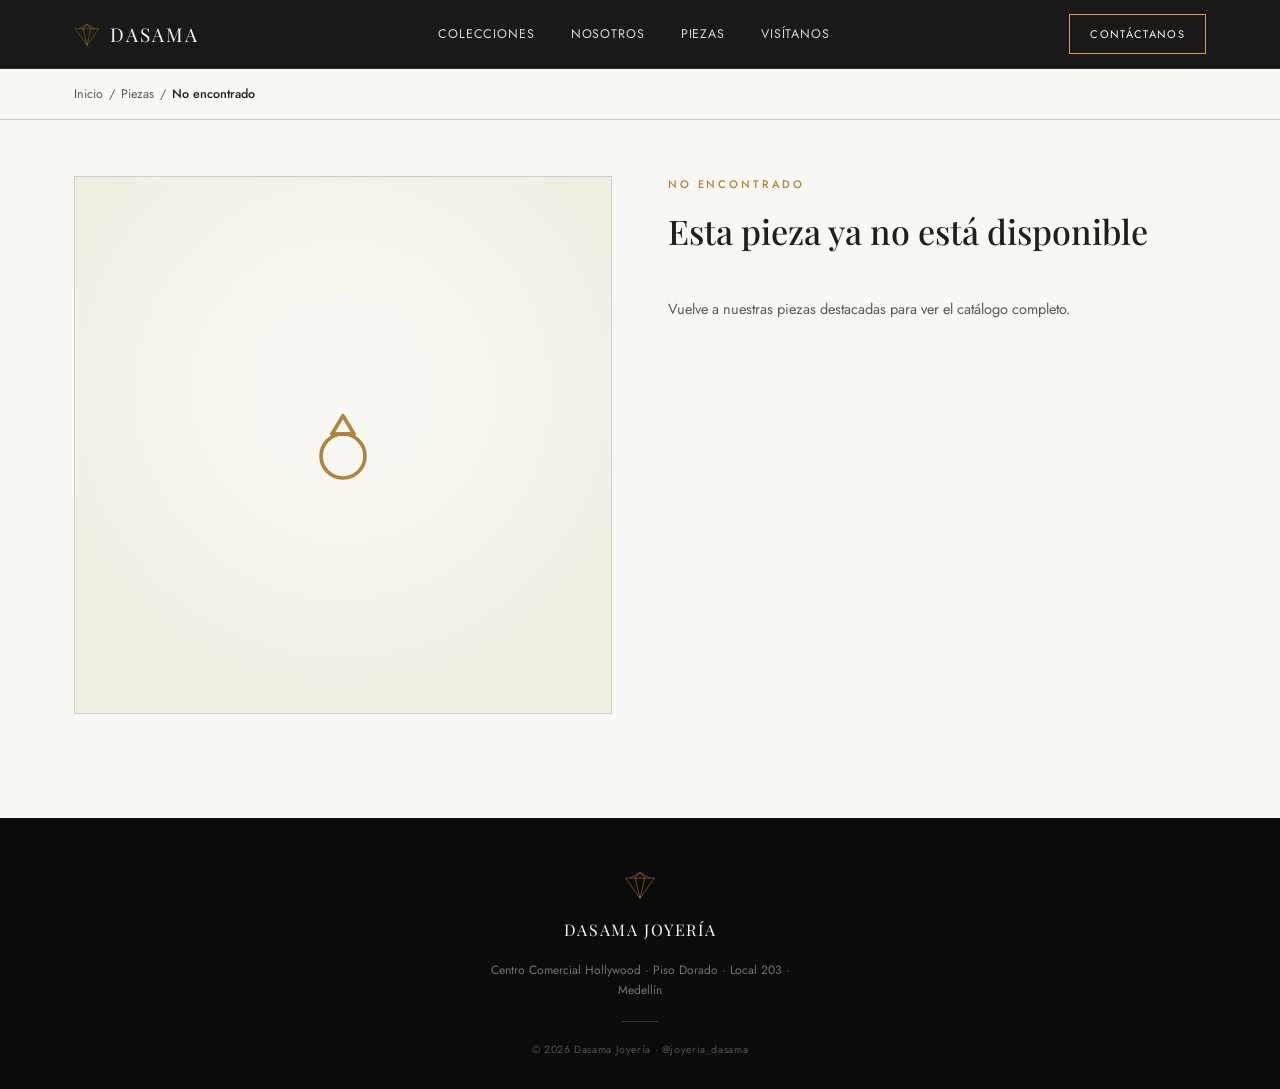
==== producto.html @ 976add79 "vista previa" ====
<!DOCTYPE html>
<html lang="es">
<head>
  <meta charset="UTF-8">
  <meta name="viewport" content="width=device-width, initial-scale=1.0">
  <title id="pageTitle">Producto · Dasama Joyería</title>
  <link rel="icon" href="data:image/svg+xml,%3Csvg xmlns='http://www.w3.org/2000/svg' viewBox='0 0 100 90'%3E%3Cpath d='M20 25 L50 8 L80 25 L95 25 L50 88 L5 25 Z' fill='none' stroke='%23111' stroke-width='4'/%3E%3C/svg%3E">
  <link rel="preconnect" href="https://fonts.googleapis.com">
  <link rel="stylesheet" href="https://fonts.googleapis.com/css2?family=Playfair+Display:wght@400;500;600;700&family=Jost:wght@300;400;500;600&display=swap">
  <link rel="stylesheet" href="styles.css">
</head>
<body>

<div class="page">

  <!-- NAV -->
  <header class="nav">
    <div class="container nav-inner">
      <a href="index.html" class="brand">
        <svg class="icon" viewBox="0 0 100 90" style="width:26px; height:24px; stroke:var(--gold);">
          <path d="M20 25 L50 8 L80 25 L95 25 L50 88 L5 25 Z"/>
          <path d="M20 25 L80 25"/>
          <path d="M35 25 L50 8 L65 25"/>
          <path d="M35 25 L50 88"/>
          <path d="M65 25 L50 88"/>
        </svg>
        <span class="brand-name">DASAMA</span>
      </a>
      <nav class="nav-links" id="navLinks">
        <a href="index.html#colecciones">Colecciones</a>
        <a href="index.html#taller">Nosotros</a>
        <a href="index.html#destacados">Piezas</a>
        <a href="index.html#visitanos">Visítanos</a>
      </nav>
      <a href="index.html#visitanos" class="btn btn-outline nav-cta">Contáctanos</a>
      <button class="nav-burger" id="navBurger" aria-label="Abrir menú" aria-expanded="false" aria-controls="navLinks">
        <svg viewBox="0 0 24 24" class="burger-icon"><path d="M4 7h16"/><path d="M4 12h16"/><path d="M4 17h16"/></svg>
      </button>
    </div>
  </header>

  <!-- BREADCRUMB -->
  <div class="crumb">
    <div class="container crumb-row">
      <a href="index.html">Inicio</a>
      <span>/</span>
      <a href="index.html#destacados" id="crumbCategory">Piezas</a>
      <span>/</span>
      <span class="crumb-current" id="crumbTitle">Producto</span>
    </div>
  </div>

  <!-- PRODUCT -->
  <section class="product-page">
    <div class="container product-grid">

      <div class="gallery">
        <div class="gallery-main" id="galleryMain"></div>
        <div class="gallery-thumbs" id="galleryThumbs"></div>
      </div>

      <div class="product-detail">
        <p class="eyebrow" id="detailCategory">Categoría</p>
        <h1 class="product-detail-title" id="detailTitle">Producto</h1>
        <p class="product-detail-price" id="detailPrice">Precio a consultar</p>
        <p class="product-detail-text" id="detailText"></p>

        <div class="qty-row">
          <div class="qty-stepper">
            <button class="qty-btn" id="qtyMinus" type="button" aria-label="Restar">–</button>
            <span class="qty-value" id="qtyValue">1</span>
            <button class="qty-btn" id="qtyPlus" type="button" aria-label="Sumar">+</button>
          </div>
        </div>

        <div class="buy-row">
          <a class="btn btn-whatsapp" id="whatsappBtn" href="#" target="_blank" rel="noopener">
            <svg viewBox="0 0 24 24" class="wa-icon"><path d="M4 20l1.3-3.9A8 8 0 1 1 8.7 19L4 20z"/><path d="M8.5 9.5c.3 2.5 2.5 4.7 5 5"/></svg>
            Comprar por WhatsApp
          </a>
          <p class="buy-note">Te atendemos directo por WhatsApp para confirmar disponibilidad, talla y envío.</p>
        </div>

        <div class="specs">
          <p class="specs-title">Características</p>
          <div class="specs-grid">
            <div>
              <p class="spec-label">Material</p>
              <p class="spec-value">Oro 18K</p>
            </div>
            <div>
              <p class="spec-label">Categoría</p>
              <p class="spec-value" id="specCategory">—</p>
            </div>
            <div>
              <p class="spec-label">Personalización</p>
              <p class="spec-value">Disponible</p>
            </div>
            <div>
              <p class="spec-label">Garantía</p>
              <p class="spec-value">Incluida</p>
            </div>
          </div>
        </div>
      </div>

    </div>
  </section>

  <!-- FOOTER -->
  <footer class="footer">
    <div class="container footer-inner">
      <svg viewBox="0 0 100 90" class="footer-mark">
        <path d="M20 25 L50 8 L80 25 L95 25 L50 88 L5 25 Z"/>
        <path d="M20 25 L80 25"/>
        <path d="M35 25 L50 8 L65 25"/>
        <path d="M35 25 L50 88"/>
        <path d="M65 25 L50 88"/>
      </svg>
      <p class="footer-brand">DASAMA JOYERÍA</p>
      <p class="footer-address">Centro Comercial Hollywood · Piso Dorado · Local 203 · Medellín</p>
      <div class="footer-rule"></div>
      <p class="footer-copy">© 2026 Dasama Joyería · @joyeria_dasama</p>
    </div>
  </footer>

</div>

<script src="catalog.js"></script>
<script src="producto.js"></script>
<script src="script.js"></script>
</body>
</html>
---- styles.css ----
:root{
  --black: oklch(15% 0.004 90);
  --white: oklch(98% 0.006 90);
  --cream: oklch(95% 0.014 85);
  --ink: oklch(24% 0.006 90);
  --sub: oklch(46% 0.008 90);
  --gold: oklch(74% 0.11 82);
  --gold-2: oklch(64% 0.10 78);
  --gold-soft: oklch(88% 0.05 85);
  --line: oklch(85% 0.01 90);
  --nav-h: 68px;
}

*{box-sizing:border-box;}
html{scroll-behavior:smooth;}
body{
  margin:0;
  font-family:'Jost','Century Gothic',sans-serif;
  color:var(--ink);
  background:var(--white);
  -webkit-font-smoothing:antialiased;
}
h1,h2,h3{font-family:'Playfair Display',Georgia,serif;margin:0;font-weight:500;}
p{margin:0;}
img{max-width:100%;display:block;}

a{color:var(--gold-2);text-decoration:none;}
a:hover{color:var(--gold);}

.page{width:100%;overflow:hidden;}
.container{max-width:1180px;margin:0 auto;padding:0 24px;}

.eyebrow{font-size:11px;letter-spacing:.26em;text-transform:uppercase;color:var(--gold-2);font-weight:500;}

.divider{width:1px;height:40px;background:var(--gold);}

.btn{
  display:inline-flex;
  align-items:center;
  justify-content:center;
  gap:10px;
  min-height:48px;
  padding:0 30px;
  font-family:'Jost',sans-serif;
  font-size:12.5px;
  letter-spacing:.12em;
  text-transform:uppercase;
  cursor:pointer;
  white-space:nowrap;
  border-radius:0;
}
.btn-gold{background:var(--gold);color:var(--black);border:1px solid var(--gold);}
.btn-outline{background:transparent;color:var(--white);border:1px solid var(--gold);}
.btn-outline-dark{background:transparent;color:var(--ink);border:1px solid var(--ink);}
.btn-whatsapp{background:#25D366;color:#fff;border:1px solid #25D366;}
.btn-whatsapp:hover{background:#1ebc59;color:#fff;}
.wa-icon{width:18px;height:18px;stroke:#fff;fill:none;stroke-width:1.6;stroke-linecap:round;stroke-linejoin:round;}

.icon{
  width:24px;
  height:24px;
  stroke:var(--gold-2);
  fill:none;
  stroke-width:1.3;
  stroke-linecap:round;
  stroke-linejoin:round;
  flex-shrink:0;
}

/* NAV */
.nav{
  position:sticky;
  top:0;
  z-index:60;
  width:100%;
  background:oklch(15% 0.004 90 / 0.94);
  backdrop-filter:blur(6px);
  border-bottom:1px solid oklch(100% 0 0 / 0.08);
}
.nav-inner{display:flex;align-items:center;justify-content:space-between;height:var(--nav-h);gap:16px;}
.brand{display:flex;align-items:center;gap:10px;}
.brand-name{font-family:'Playfair Display',serif;font-size:19px;letter-spacing:.1em;color:var(--white);}
.nav-links{display:flex;align-items:center;gap:36px;}
.nav-links a{color:var(--white);font-size:12.5px;letter-spacing:.07em;text-transform:uppercase;opacity:.85;}
.nav-links a:hover{opacity:1;color:var(--gold);}
.nav-cta{height:40px;min-height:40px;padding:0 20px;font-size:11px;}
.nav-burger{
  display:none;
  align-items:center;
  justify-content:center;
  width:44px;
  height:44px;
  background:transparent;
  border:none;
  padding:0;
  cursor:pointer;
  margin-left:-6px;
}
.burger-icon{width:22px;height:22px;stroke:var(--white);fill:none;stroke-width:1.5;stroke-linecap:round;}
.nav-burger[aria-expanded="true"] .burger-icon path:nth-child(1){transform:translateY(5px) rotate(45deg);}
.nav-burger[aria-expanded="true"] .burger-icon path:nth-child(2){opacity:0;}
.nav-burger[aria-expanded="true"] .burger-icon path:nth-child(3){transform:translateY(-5px) rotate(-45deg);}
.burger-icon path{transform-origin:center;transition:transform .2s ease, opacity .2s ease;}

/* HERO */
.hero{position:relative;width:100%;background:var(--black);padding:88px 24px 72px;text-align:center;overflow:hidden;}
.hero-glow{position:absolute;inset:0;background-image:radial-gradient(circle at 50% 30%, oklch(74% 0.11 82 / 0.16), transparent 60%);pointer-events:none;}
.hero-inner{position:relative;max-width:640px;margin:0 auto;display:flex;flex-direction:column;align-items:center;gap:22px;}
.hero-mark{width:52px;height:47px;stroke:var(--gold);fill:none;stroke-width:1.4;stroke-linejoin:round;}
.hero-word{display:flex;flex-direction:column;align-items:center;gap:8px;}
.hero-title{font-size:56px;line-height:1;color:var(--white);letter-spacing:.03em;}
.hero-sub{font-size:12px;letter-spacing:.5em;text-transform:uppercase;color:var(--gold-soft);margin-left:8px;}
.hero-tagline{font-size:15.5px;line-height:1.6;color:oklch(90% 0.005 90 / 0.85);max-width:400px;}
.hero-actions{display:flex;gap:14px;flex-wrap:wrap;justify-content:center;margin-top:6px;width:100%;}
.hero-actions .btn{flex:1 1 auto;}

/* TRUST */
.trust{width:100%;background:var(--cream);border-bottom:1px solid var(--line);}
.trust-grid{display:grid;grid-template-columns:repeat(3,minmax(0,1fr));}
.trust-item{display:flex;align-items:center;gap:14px;padding:26px 18px;}
.trust-item:not(:last-child){border-right:1px solid var(--line);}
.trust-title{font-size:13.5px;font-weight:500;color:var(--ink);}
.trust-sub{font-size:12px;color:var(--sub);margin-top:3px;}

/* SECTIONS */
.section{width:100%;padding:76px 24px;}
.section-cream{background:var(--cream);}
.section-head{text-align:center;max-width:560px;margin:0 auto 44px;}
.section-title{font-size:32px;margin-top:12px;color:var(--ink);}
.section-hint{font-size:12.5px;color:var(--sub);margin-top:10px;}

.grid{display:grid;grid-template-columns:repeat(3,minmax(0,1fr));}
.grid-lines{gap:1px;background:var(--line);border:1px solid var(--line);}
.grid-gap{gap:18px;}

.card{border:1px solid var(--line);background:var(--white);}
.coll-card{padding:34px 20px;display:flex;flex-direction:column;align-items:center;gap:14px;text-align:center;}
.coll-card h3{font-size:17px;color:var(--ink);}
.muted{font-size:12.5px;color:var(--sub);line-height:1.6;}

/* MEDAL (circular icon / photo badge used on collection + fallback product tiles) */
.medal{
  width:76px;
  height:76px;
  border-radius:50%;
  display:flex;
  align-items:center;
  justify-content:center;
  overflow:hidden;
  background:radial-gradient(circle at 32% 28%, oklch(98% 0.008 85), var(--cream) 72%);
  border:1px solid var(--line);
  box-shadow:0 1px 0 oklch(100% 0 0 / 0.6) inset, 0 10px 22px oklch(15% 0.004 90 / 0.06);
  flex-shrink:0;
}
.medal img{width:100%;height:100%;object-fit:cover;}
.medal .icon{width:30px;height:30px;stroke-width:1.15;}
.medal-lg{width:112px;height:112px;}
.medal-lg .icon{width:42px;height:42px;}

.split{display:grid;grid-template-columns:1fr 1fr;gap:44px;align-items:center;}
.split-reverse{grid-template-columns:1.1fr 0.9fr;}

.taller-copy{display:flex;flex-direction:column;gap:18px;}
.body-text{font-size:14.5px;line-height:1.8;color:var(--sub);}
.stat-row{display:flex;gap:32px;margin-top:8px;}
.stat-num{font-family:'Playfair Display',serif;font-size:26px;color:var(--gold-2);}
.stat-label{font-size:11.5px;color:var(--sub);letter-spacing:.04em;}
.taller-photo{position:relative;aspect-ratio:4/5;background:var(--black);border:1px solid var(--gold);overflow:hidden;}
.taller-photo img{width:100%;height:100%;object-fit:cover;}

/* PRODUCT CARDS (clickable) */
.product-card{
  display:flex;
  flex-direction:column;
  border:1px solid var(--line);
  background:var(--white);
  padding:0;
  text-align:left;
  cursor:pointer;
  font-family:inherit;
  color:inherit;
  min-height:44px;
  transition:border-color .18s ease, transform .18s ease, box-shadow .18s ease;
}
.product-card:hover,
.product-card:focus-visible{
  border-color:var(--gold);
  transform:translateY(-3px);
  box-shadow:0 12px 24px oklch(15% 0.004 90 / 0.08);
  outline:none;
}
.product-thumb{
  aspect-ratio:1/1;
  background:var(--cream);
  display:flex;
  align-items:center;
  justify-content:center;
  overflow:hidden;
}
.product-thumb img{width:100%;height:100%;object-fit:cover;transition:transform .3s ease;}
.product-card:hover .product-thumb img{transform:scale(1.04);}
.product-thumb-icon{background:radial-gradient(circle at 50% 40%, var(--white), var(--cream) 75%);}
.product-info{padding:16px 18px 18px;border-top:1px solid var(--line);}
.product-name{display:block;font-family:'Playfair Display',serif;font-size:16px;color:var(--ink);}
.product-tag{display:block;font-size:12px;color:var(--sub);margin-top:4px;}

/* PROMISE BAND */
.promise{width:100%;background:var(--black);padding:52px 24px;}
.promise-row{display:flex;flex-wrap:wrap;align-items:center;justify-content:center;gap:38px;text-align:center;}
.promise-num{font-family:'Playfair Display',serif;font-size:19px;color:var(--gold-soft);}
.promise-label{font-size:11px;letter-spacing:.12em;text-transform:uppercase;color:oklch(90% 0 0 / 0.55);margin-top:5px;}
.promise-divider{height:30px;}

/* VISITANOS */
.visit-copy{display:flex;flex-direction:column;gap:22px;}
.visit-row{display:flex;gap:14px;}
.visit-title{font-size:14.5px;color:var(--ink);font-weight:500;}
.visit-sub{font-size:13.5px;color:var(--sub);margin-top:4px;line-height:1.7;}
.visit-actions{display:flex;gap:12px;flex-wrap:wrap;margin-top:6px;}
.visit-map{
  display:block;
  background:var(--cream);
  border:1px solid var(--line);
  min-height:260px;
  overflow:hidden;
  position:relative;
}
.visit-map img{width:100%;height:100%;min-height:260px;object-fit:cover;display:block;transition:transform .3s ease;}
.visit-map:hover img{transform:scale(1.03);}

/* FOOTER */
.footer{width:100%;background:var(--black);padding:52px 24px 32px;}
.footer-inner{display:flex;flex-direction:column;align-items:center;gap:20px;text-align:center;}
.footer-mark{width:32px;height:29px;stroke:var(--gold);fill:none;stroke-width:1.4;stroke-linejoin:round;}
.footer-brand{font-family:'Playfair Display',serif;font-size:16px;color:var(--white);letter-spacing:.1em;}
.footer-address{font-size:12px;color:oklch(90% 0 0 / 0.5);max-width:320px;line-height:1.7;}
.footer-rule{width:36px;height:1px;background:oklch(100% 0 0 / 0.15);}
.footer-copy{font-size:10.5px;letter-spacing:.06em;color:oklch(90% 0 0 / 0.35);}

/* BREADCRUMB (producto.html) */
.crumb{width:100%;padding:16px 24px;border-bottom:1px solid var(--line);}
.crumb-row{display:flex;align-items:center;flex-wrap:wrap;gap:6px;font-size:12.5px;color:var(--sub);}
.crumb-row a{color:var(--sub);}
.crumb-row a:hover{color:var(--gold-2);}
.crumb-current{color:var(--ink);font-weight:500;}

/* PRODUCT PAGE (producto.html) */
.product-page{width:100%;padding:56px 24px 90px;}
.product-grid{display:grid;grid-template-columns:1fr 1fr;gap:56px;align-items:start;}

.gallery-main{
  aspect-ratio:1/1;
  background:radial-gradient(circle at 50% 40%, var(--white), var(--cream) 75%);
  border:1px solid var(--line);
  display:flex;
  align-items:center;
  justify-content:center;
  overflow:hidden;
}
.gallery-main img{width:100%;height:100%;object-fit:cover;}
.gallery-main .icon{width:88px;height:88px;stroke-width:1;}
.gallery-thumbs{display:flex;gap:12px;margin-top:14px;}
.gallery-thumb{
  width:76px;
  height:76px;
  border:1px solid var(--line);
  background:var(--cream);
  padding:0;
  cursor:pointer;
  overflow:hidden;
}
.gallery-thumb img{width:100%;height:100%;object-fit:cover;display:block;}
.gallery-thumb.is-active{border-color:var(--gold);box-shadow:0 0 0 1px var(--gold);}

.product-detail{display:flex;flex-direction:column;gap:6px;}
.product-detail-title{font-size:34px;color:var(--ink);margin-top:10px;}
.product-detail-price{font-family:'Playfair Display',serif;font-size:24px;color:var(--ink);margin-top:16px;}
.product-detail-price sup{font-family:'Jost',sans-serif;font-size:12px;color:var(--sub);margin-left:4px;}
.product-detail-text{font-size:14.5px;line-height:1.8;color:var(--sub);margin-top:14px;}

.qty-row{display:flex;align-items:center;gap:16px;margin-top:26px;flex-wrap:wrap;}
.qty-stepper{display:flex;align-items:center;border:1px solid var(--line);}
.qty-btn{
  width:44px;
  height:48px;
  display:flex;
  align-items:center;
  justify-content:center;
  background:transparent;
  border:none;
  font-size:18px;
  color:var(--ink);
  cursor:pointer;
}
.qty-btn:hover{color:var(--gold-2);}
.qty-value{width:40px;text-align:center;font-size:14px;color:var(--ink);}
.buy-row{margin-top:14px;}
.buy-row .btn-whatsapp{width:100%;}
.buy-note{font-size:12px;color:var(--sub);margin-top:10px;line-height:1.6;}

.specs{margin-top:36px;padding-top:28px;border-top:1px solid var(--line);}
.specs-title{font-size:15px;color:var(--ink);margin-bottom:18px;}
.specs-grid{display:grid;grid-template-columns:1fr 1fr;gap:18px 24px;}
.spec-label{font-size:11px;letter-spacing:.1em;text-transform:uppercase;color:var(--gold-2);}
.spec-value{font-size:13.5px;color:var(--ink);margin-top:4px;font-weight:500;}

.related{margin-top:80px;}

/* RESPONSIVE */
@media (max-width:900px){
  .grid-6{grid-template-columns:repeat(2,minmax(0,1fr));}
  .split{grid-template-columns:1fr;gap:32px;}
  .split-reverse{grid-template-columns:1fr;}
  .split-reverse .visit-map{order:2;}
  .taller-photo{aspect-ratio:16/10;}
  .product-grid{grid-template-columns:1fr;gap:32px;}
}

@media (max-width:860px){
  .nav-links{
    display:flex;
    position:fixed;
    top:var(--nav-h);
    left:0;
    right:0;
    flex-direction:column;
    align-items:stretch;
    gap:0;
    background:var(--black);
    border-top:1px solid oklch(100% 0 0 / 0.08);
    padding:6px 24px 18px;
    transform:translateY(-8px);
    opacity:0;
    pointer-events:none;
    transition:opacity .18s ease, transform .18s ease;
  }
  .nav-links.open{opacity:1;transform:translateY(0);pointer-events:auto;}
  .nav-links a{padding:14px 0;border-bottom:1px solid oklch(100% 0 0 / 0.07);min-height:44px;display:flex;align-items:center;}
  .nav-cta{display:none;}
  .nav-burger{display:flex;}
}

@media (max-width:640px){
  .container{padding:0 18px;}
  .hero{padding:64px 18px 56px;}
  .hero-title{font-size:44px;}
  .hero-sub{letter-spacing:.4em;}
  .hero-tagline{font-size:14.5px;}
  .hero-actions{flex-direction:column;}
  .hero-actions .btn{width:100%;}
  .section{padding:56px 18px;}
  .section-title{font-size:26px;}
  .trust-grid{grid-template-columns:1fr;}
  .trust-item{border-right:none !important;border-bottom:1px solid var(--line);}
  .trust-item:last-child{border-bottom:none;}
  .grid-6{grid-template-columns:1fr;}
  .grid-lines{border:none;gap:12px;background:transparent;}
  .grid-lines .card{border:1px solid var(--line);}
  .promise-row{gap:24px;}
  .promise-divider{display:none;}
  .product-page{padding:40px 18px 64px;}
  .product-detail-title{font-size:28px;}
  .specs-grid{grid-template-columns:1fr;}
  .gallery-thumb{width:64px;height:64px;}
}
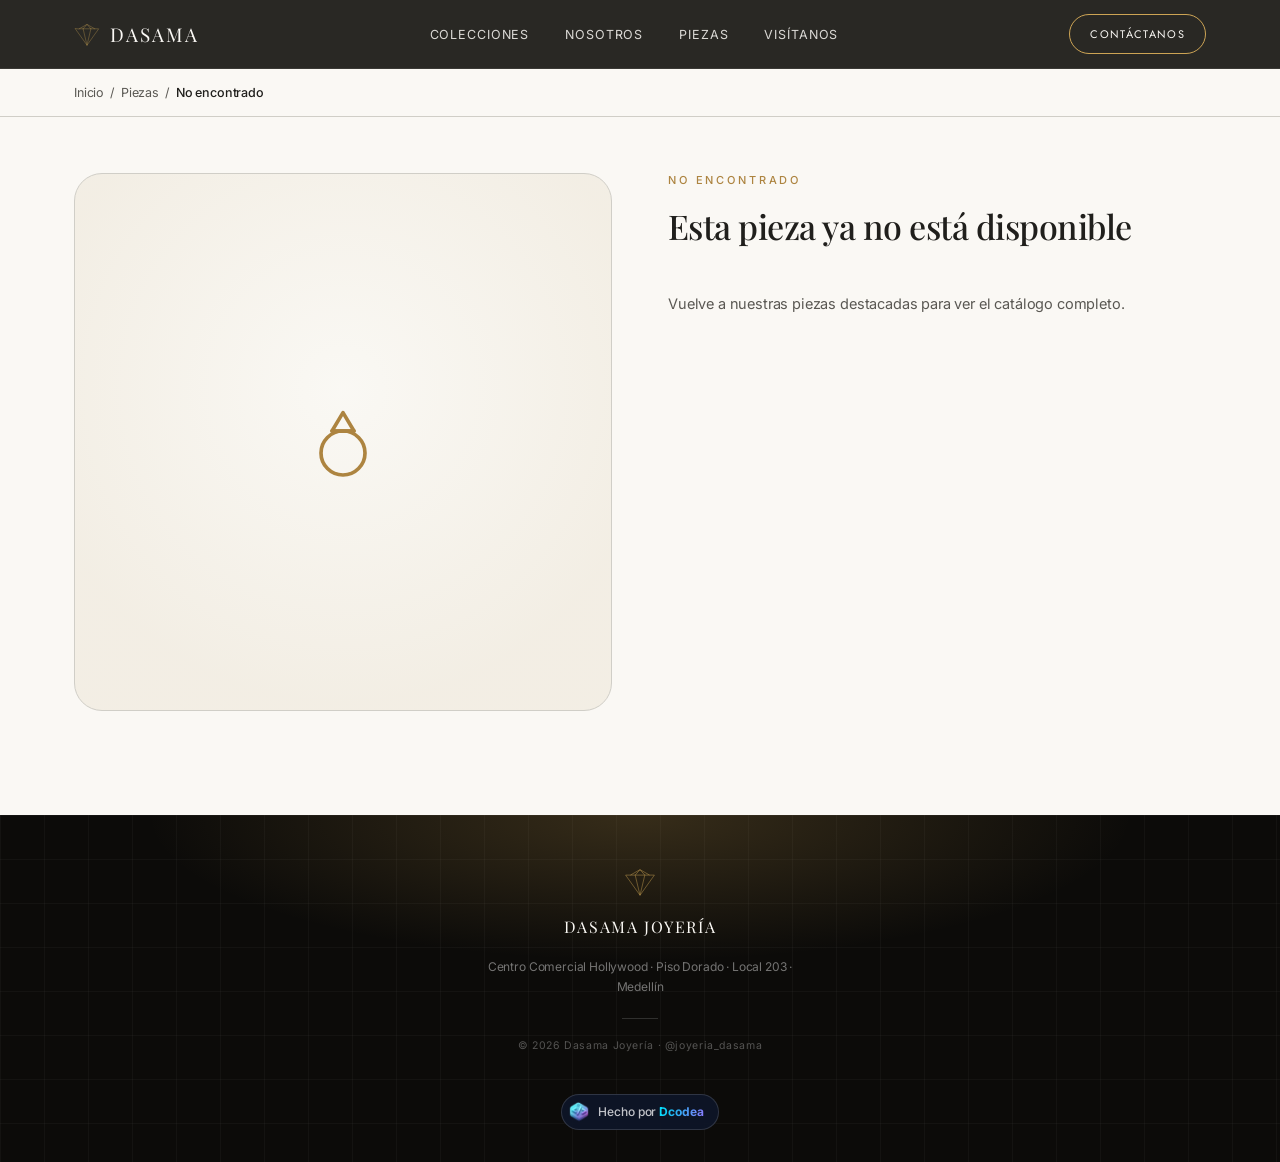
==== commit 2d7d9af5: "Rediseño con el ADN visual de Dcodea y despliegue a GitHub Pages Co-Authored-By: Claude Opus 5.5 <no" ====
--- a/producto.html
+++ b/producto.html
@@ -6,7 +6,8 @@
   <title id="pageTitle">Producto · Dasama Joyería</title>
   <link rel="icon" href="data:image/svg+xml,%3Csvg xmlns='http://www.w3.org/2000/svg' viewBox='0 0 100 90'%3E%3Cpath d='M20 25 L50 8 L80 25 L95 25 L50 88 L5 25 Z' fill='none' stroke='%23111' stroke-width='4'/%3E%3C/svg%3E">
   <link rel="preconnect" href="https://fonts.googleapis.com">
-  <link rel="stylesheet" href="https://fonts.googleapis.com/css2?family=Playfair+Display:wght@400;500;600;700&family=Jost:wght@300;400;500;600&display=swap">
+  <link rel="stylesheet" href="https://fonts.googleapis.com/css2?family=Playfair+Display:wght@400;500;600;700&family=Jost:wght@300;400;500;600&family=Inter:wght@400;500;600;700&display=swap">
+  <link rel="stylesheet" href="dcodea-dna.css">
   <link rel="stylesheet" href="styles.css">
 </head>
 <body>
@@ -121,6 +122,9 @@
       <p class="footer-address">Centro Comercial Hollywood · Piso Dorado · Local 203 · Medellín</p>
       <div class="footer-rule"></div>
       <p class="footer-copy">© 2026 Dasama Joyería · @joyeria_dasama</p>
+      <div class="footer-signature">
+        <a class="dcodea-badge" href="https://www.instagram.com/dcod.ea/" target="_blank" rel="noopener"><img src="images/dcodea-mark.png" alt="" width="22" height="22"><span>Hecho por <strong>Dcodea</strong></span></a>
+      </div>
     </div>
   </footer>
 
--- a/dcodea-dna.css
+++ b/dcodea-dna.css
@@ -0,0 +1,155 @@
+/*
+ * ADN Dcodea — lenguaje visual compartido por los proyectos de Dcodea (https://www.instagram.com/dcod.ea/).
+ * Tipografía, forma, movimiento y superficies iguales en todos los proyectos;
+ * cada uno define su propio color de marca con --brand (y opcionalmente --brand-2).
+ * Nota: todo lo que depende de --brand usa var(--brand) directamente, así un contenedor
+ * puede redefinir la marca (p. ej. cada tienda del SaaS) y los componentes la heredan.
+ */
+:root {
+  --brand: #4f46e5;
+  --brand-2: color-mix(in srgb, var(--brand) 55%, #00e5ff);
+
+  --dc-navy: #0f172a;
+  --dc-navy-deep: #0a0f1e;
+  --dc-navy-elevated: #1b1f3b;
+  --dc-font: 'Inter', -apple-system, BlinkMacSystemFont, 'SF Pro Display', 'Segoe UI', Roboto, sans-serif;
+  --dc-mono: 'JetBrains Mono', ui-monospace, Menlo, Consolas, monospace;
+  --dc-ease: cubic-bezier(0.28, 0.11, 0.32, 1);
+  --dc-ease-out: cubic-bezier(0.16, 1, 0.3, 1);
+  --dc-radius-sm: 12px;
+  --dc-radius-md: 18px;
+  --dc-radius-lg: 28px;
+  --dc-radius-pill: 980px;
+  --dc-shadow-soft: 0 30px 60px -24px rgba(15, 23, 42, 0.35);
+}
+
+/* Botón píldora con el destello diagonal característico de Dcodea. */
+.dc-sheen {
+  position: relative;
+  isolation: isolate;
+  overflow: hidden;
+  transition: transform 0.3s var(--dc-ease), box-shadow 0.3s ease, background-color 0.3s ease;
+}
+.dc-sheen::after {
+  content: '';
+  position: absolute;
+  inset: 0;
+  z-index: -1;
+  background: linear-gradient(115deg, transparent 30%, rgba(255, 255, 255, 0.45) 50%, transparent 70%);
+  transform: translateX(-120%);
+  transition: transform 0.7s var(--dc-ease);
+  pointer-events: none;
+}
+.dc-sheen:hover:not(:disabled) {
+  transform: scale(1.035);
+}
+.dc-sheen:hover:not(:disabled)::after {
+  transform: translateX(120%);
+}
+.dc-sheen:active:not(:disabled) {
+  transform: scale(0.98);
+}
+
+/* Superficie oscura de marca: navy + cuadrícula sutil + brillos radiales del color de marca. */
+.dc-dark {
+  position: relative;
+  color: #f5f5f7;
+  background:
+    radial-gradient(60% 50% at 15% 0%, color-mix(in srgb, var(--brand) 30%, transparent), transparent 70%),
+    radial-gradient(50% 45% at 90% 100%, color-mix(in srgb, var(--brand-2) 22%, transparent), transparent 70%),
+    linear-gradient(rgba(255, 255, 255, 0.035) 1px, transparent 1px) 0 0 / 44px 44px,
+    linear-gradient(90deg, rgba(255, 255, 255, 0.035) 1px, transparent 1px) 0 0 / 44px 44px,
+    var(--dc-navy);
+}
+
+/* Vidrio (glassmorphism). */
+.dc-glass {
+  background: rgba(255, 255, 255, 0.72);
+  border: 1px solid rgba(255, 255, 255, 0.6);
+  backdrop-filter: blur(14px) saturate(170%);
+  -webkit-backdrop-filter: blur(14px) saturate(170%);
+}
+.dc-dark .dc-glass,
+.dc-glass-dark {
+  background: rgba(255, 255, 255, 0.06);
+  border: 1px solid rgba(255, 255, 255, 0.14);
+  backdrop-filter: blur(12px) saturate(160%);
+  -webkit-backdrop-filter: blur(12px) saturate(160%);
+}
+
+/* Texto con degradado de marca. */
+.dc-gradient-text {
+  background: linear-gradient(100deg, var(--brand) 0%, var(--brand-2) 100%);
+  -webkit-background-clip: text;
+  background-clip: text;
+  color: transparent;
+}
+
+/* Chip píldora ("Dcodea · Código y diseño"). */
+.dc-chip {
+  display: inline-flex;
+  align-items: center;
+  gap: 8px;
+  padding: 6px 14px;
+  border-radius: var(--dc-radius-pill);
+  font-size: 13px;
+  font-weight: 600;
+  letter-spacing: -0.01em;
+  color: var(--brand);
+  background: color-mix(in srgb, var(--brand) 10%, transparent);
+  border: 1px solid color-mix(in srgb, var(--brand) 28%, transparent);
+}
+.dc-dark .dc-chip {
+  color: color-mix(in srgb, var(--brand-2) 70%, white);
+  background: color-mix(in srgb, var(--brand) 14%, transparent);
+  border-color: color-mix(in srgb, var(--brand-2) 40%, transparent);
+}
+
+/* Entrada suave al cargar (respeta reduced-motion). */
+.dc-rise {
+  animation: dc-rise 0.8s var(--dc-ease-out) both;
+}
+@keyframes dc-rise {
+  from { opacity: 0; transform: translateY(18px); }
+  to { opacity: 1; transform: none; }
+}
+@media (prefers-reduced-motion: reduce) {
+  .dc-rise { animation: none; }
+  .dc-sheen, .dc-sheen::after { transition: none; }
+}
+
+/* Sello de autoría. */
+.dcodea-badge {
+  display: inline-flex;
+  align-items: center;
+  gap: 8px;
+  padding: 6px 14px 6px 6px;
+  border-radius: var(--dc-radius-pill);
+  font-family: var(--dc-font);
+  font-size: 12px;
+  font-weight: 500;
+  letter-spacing: -0.01em;
+  color: rgba(245, 245, 247, 0.78);
+  background: rgba(15, 23, 42, 0.86);
+  border: 1px solid rgba(255, 255, 255, 0.14);
+  backdrop-filter: blur(10px);
+  -webkit-backdrop-filter: blur(10px);
+  text-decoration: none;
+  transition: transform 0.3s var(--dc-ease), box-shadow 0.3s ease;
+}
+.dcodea-badge img {
+  width: 22px;
+  height: 22px;
+  border-radius: 7px;
+}
+.dcodea-badge strong {
+  font-weight: 700;
+  background: linear-gradient(100deg, #00e5ff 0%, #23b5f3 35%, #8b7bff 100%);
+  -webkit-background-clip: text;
+  background-clip: text;
+  color: transparent;
+}
+.dcodea-badge:hover {
+  transform: translateY(-2px);
+  box-shadow: 0 0 0 1px rgba(0, 229, 255, 0.28), 0 12px 40px -8px rgba(0, 229, 255, 0.45);
+}
--- a/styles.css
+++ b/styles.css
@@ -363,3 +363,59 @@
   .specs-grid{grid-template-columns:1fr;}
   .gallery-thumb{width:64px;height:64px;}
 }
+
+/* ============================================================
+   ADN Dcodea (ver dcodea-dna.css): mismo lenguaje visual que los
+   demás proyectos de Dcodea, con el dorado y la serif de Dasama.
+   ============================================================ */
+:root{
+  --brand: oklch(74% 0.11 82);
+  --brand-2: oklch(86% 0.08 88);
+  --ease: cubic-bezier(0.28, 0.11, 0.32, 1);
+}
+body{font-family:var(--dc-font);letter-spacing:-0.01em;}
+h1,h2,h3{letter-spacing:-0.015em;}
+
+/* Botones píldora con destello */
+.btn{border-radius:980px;position:relative;isolation:isolate;overflow:hidden;
+  transition:transform .3s var(--ease), box-shadow .3s ease, background-color .3s ease, color .3s ease;}
+.btn::after{content:'';position:absolute;inset:0;z-index:-1;pointer-events:none;
+  background:linear-gradient(115deg,transparent 30%,rgba(255,255,255,.45) 50%,transparent 70%);
+  transform:translateX(-120%);transition:transform .7s var(--ease);}
+.btn:hover{transform:scale(1.035);}
+.btn:hover::after{transform:translateX(120%);}
+.btn-gold:hover{box-shadow:0 12px 36px -10px color-mix(in oklch, var(--gold) 70%, transparent);}
+
+/* Navegación de vidrio */
+.nav{background:rgba(18,17,14,.9);backdrop-filter:blur(14px) saturate(160%);-webkit-backdrop-filter:blur(14px) saturate(160%);}
+
+/* Secciones oscuras: cuadrícula sutil + brillo dorado */
+.hero,.promise,.footer{
+  background:
+    radial-gradient(55% 60% at 50% 0%, color-mix(in oklch, var(--gold) 22%, transparent), transparent 70%),
+    linear-gradient(rgba(255,255,255,.03) 1px, transparent 1px) 0 0 / 44px 44px,
+    linear-gradient(90deg, rgba(255,255,255,.03) 1px, transparent 1px) 0 0 / 44px 44px,
+    var(--black);
+}
+
+/* Tarjetas redondeadas con elevación suave */
+.grid-lines{gap:14px;background:transparent;border:none;}
+.card{border-radius:22px;border:1px solid var(--line);transition:transform .4s var(--ease), box-shadow .4s ease, border-color .3s ease;}
+.coll-card:hover{transform:translateY(-4px);border-color:var(--gold-soft);box-shadow:0 24px 48px -28px rgba(20,18,10,.35);}
+.product-card{border-radius:22px;overflow:hidden;transition:transform .4s var(--ease), box-shadow .4s ease;}
+.product-card:hover,.product-card:focus-visible{transform:translateY(-4px);box-shadow:0 30px 60px -30px rgba(20,18,10,.45);}
+.product-thumb img,.visit-map img{transition:transform .6s var(--ease);}
+.taller-photo{border-radius:28px;}
+.visit-map{border-radius:22px;overflow:hidden;}
+.trust-item .icon,.medal{transition:transform .4s var(--ease);}
+
+/* Aparición al hacer scroll (script.js añade .dc-in) */
+.reveal{opacity:0;transform:translateY(22px);transition:opacity .8s var(--dc-ease-out), transform .8s var(--dc-ease-out);}
+.reveal.dc-in{opacity:1;transform:none;}
+@media (prefers-reduced-motion: reduce){.reveal{opacity:1;transform:none;transition:none;}}
+
+/* Sello de autoría */
+.footer-signature{display:flex;justify-content:center;margin-top:22px;}
+.gallery-main{border-radius:28px;overflow:hidden;}
+.gallery-thumb{border-radius:14px;overflow:hidden;}
+.qty-stepper{border-radius:980px;overflow:hidden;}
